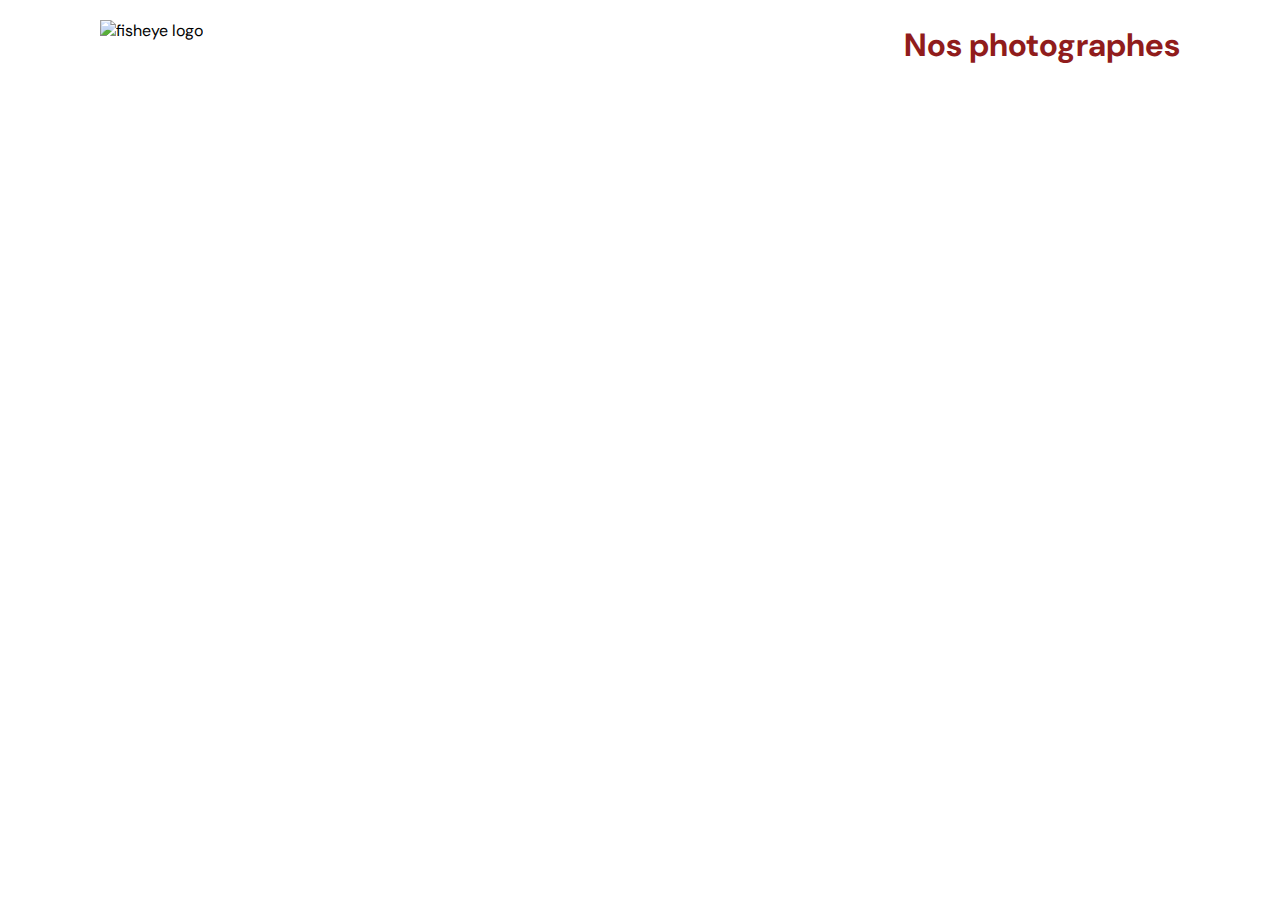
==== index.html @ 28b7142f "homepage" ====
<!DOCTYPE html>
<html lang="FR">
	<head>
		<meta name="viewport" content="width=device-width, initial-scale=1" />
		<link href="css/style.css" rel="stylesheet" type="text/css" />
		<meta charset="utf-8" />
		<link rel="icon" type="image/png" href="assets/favicon.png" />
		<link
			href="https://fonts.googleapis.com/css?family=DM+Sans&display=swap"
			rel="stylesheet"
		/>
		<title>Fisheye</title>
	</head>
	<body>
		<header aria-label="Haut du site">
			<img src="assets/images/logo.png" class="logo" alt="fisheye logo" />
			<h1>Nos photographes</h1>
		</header>
		<main id="main" aria-label="Contenu principal">
			<div class="photographer_section"></div>
		</main>
		<script src="scripts/templates/photographer.js"></script>
		<script src="scripts/pages/index.js"></script>
	</body>
</html>
---- css/style.css ----
@import url("photographer.css");

body {
    font-family: "DM Sans", sans-serif;
    margin: 0;
}


header {
    display: flex;
    flex-direction: row;
    justify-content: space-between;
    align-items: center;
    height: 90px;
}

h1 {
    color: #901C1C;
    margin-right: 100px;
}

.logo {
    height: 50px;
    margin-left: 100px;
}

.photographer_section {
    display: grid;
    grid-template-columns: 1fr 1fr 1fr;
    gap: 70px;
    margin-top: 100px;
}

.photographer_section article {
    justify-self: center;
    display: flex;
    justify-content: center;
    align-items: center;
    flex-direction: column;
}

.photographer_section article h2 {
    color: #D3573C;
    font-size: 36px;
    font-weight:400;
    margin-bottom:5px;
}

.photographer_section article img {
    height: 200px;
    width: 200px;
    border-radius: 100px;
}

.photographer_section article .geographic{
    color:#901C1C;
}

.photographer_section article .tagline{
    color:#000000;
    font-weight:400;
    font-size:10px;
}

.photographer_section article .price{
    color:#757575;
    font-weight:400;
    font-size:9px;
}
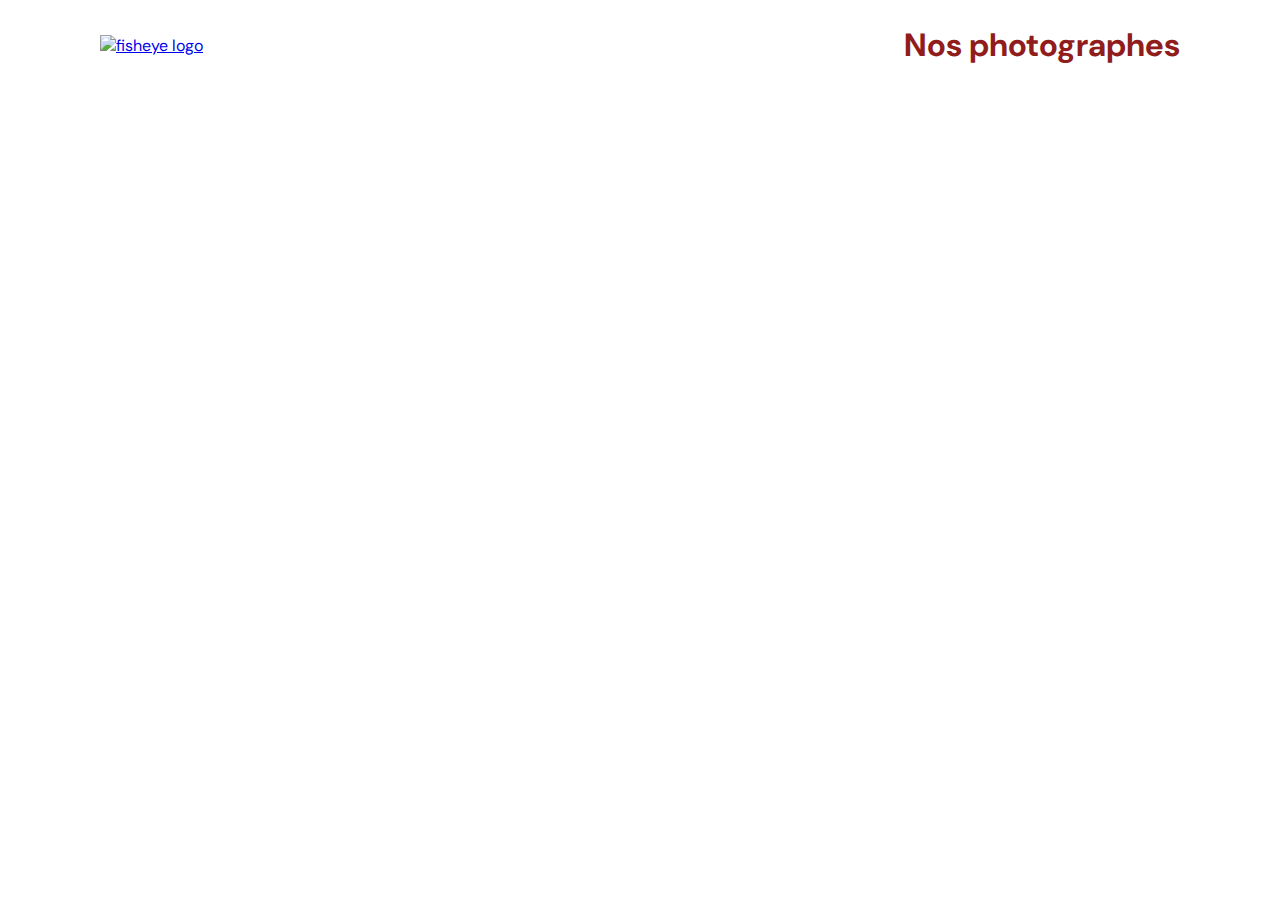
==== commit 7fe1d161: "Envoi des elements likes" ====
--- a/index.html
+++ b/index.html
@@ -2,7 +2,7 @@
 <html lang="FR">
 	<head>
 		<meta name="viewport" content="width=device-width, initial-scale=1" />
-		<link href="css/style.css" rel="stylesheet" type="text/css" />
+		<link href="scss/main.css" rel="stylesheet" type="text/css" />
 		<meta charset="utf-8" />
 		<link rel="icon" type="image/png" href="assets/favicon.png" />
 		<link
@@ -13,7 +13,7 @@
 	</head>
 	<body>
 		<header aria-label="Haut du site">
-			<img src="assets/images/logo.png" class="logo" alt="fisheye logo" />
+      <a href="./"><img src="assets/images/logo.png" class="logo" alt="fisheye logo"/></a>
 			<h1>Nos photographes</h1>
 		</header>
 		<main id="main" aria-label="Contenu principal">
--- a/scss/main.css
+++ b/scss/main.css
@@ -0,0 +1,320 @@
+@charset "UTF-8";
+/*Fichier paramètres globaux*/
+body {
+  font-family: "DM Sans", sans-serif;
+  margin: 0;
+}
+
+header {
+  display: flex;
+  flex-direction: row;
+  justify-content: space-between;
+  align-items: center;
+  height: 90px;
+}
+
+h1 {
+  color: #901C1C;
+  margin-right: 100px;
+}
+
+.logo {
+  height: 50px;
+  margin-left: 100px;
+}
+
+/*Fichier de cards*/
+/* Article */
+.photographer_section article {
+  justify-self: center;
+  display: flex;
+  justify-content: center;
+  align-items: center;
+  flex-direction: column;
+  padding: 20px;
+  min-width: 350px;
+  transition: all 0.1s ease-in-out;
+}
+
+.photographer_section article a {
+  display: flex;
+  justify-content: center;
+  align-items: center;
+  flex-direction: column;
+  text-decoration: none;
+}
+
+.photographer_section article:hover {
+  background-image: linear-gradient(to bottom, #ffffff, #fcfcfc, #f9f9f9, #f6f6f6, #f3f3f3);
+  box-shadow: 5px 5px 100px 5px #CCCCCC;
+  border-radius: 10px;
+  transform: scale(1.05);
+}
+
+.photographer_section article:hover img {
+  box-shadow: 5px 5px 15px 5px #CCCCCC;
+  transform: scale(1.2) translateY(-20px);
+}
+
+.photographer_section article h2 {
+  color: #D3573C;
+  font-size: 36px;
+  font-weight: 400;
+  margin-bottom: 5px;
+  transition: all 0.5s ease-in-out;
+}
+
+.photographer_section article:hover h2 {
+  transform: translateY(-20px) scale(1.1);
+}
+
+.photographer_section article img {
+  height: 200px;
+  width: 200px;
+  border-radius: 100px;
+  border: 4px solid #ffffff;
+  transition: all 0.5s ease-in-out;
+}
+
+.photographer_section article .geographic {
+  color: #901C1C;
+  transition: all 0.5s ease-in-out;
+}
+
+.photographer_section article:hover .geographic {
+  transform: translateY(-20px) scale(1.2);
+}
+
+.photographer_section article .tagline {
+  color: #000000;
+  font-weight: 400;
+  font-size: 10px;
+  transition: all 0.5s ease-in-out;
+}
+
+.photographer_section article:hover .tagline {
+  transform: scale(1.7);
+}
+
+.photographer_section article:hover .tagline:before {
+  content: "”";
+}
+
+.photographer_section article:hover .tagline:after {
+  content: "“";
+}
+
+.photographer_section article .price {
+  color: #757575;
+  font-weight: 400;
+  font-size: 9px;
+  transition: all 0.5s ease-in-out;
+  border: 1px solid transparent;
+  border-radius: 10px;
+  padding: 10px;
+  background-color: white;
+}
+
+.photographer_section article:hover .price {
+  transform: translateY(30px) scale(1.3);
+  border: 1px solid #cccccc;
+}
+
+/* Button */
+.contact_button {
+  font-size: 20px;
+  font-weight: bold;
+  color: white;
+  padding: 11px;
+  width: 170px;
+  height: 70px;
+  border: none;
+  background-color: #901C1C;
+  border-radius: 5px;
+  cursor: pointer;
+}
+
+/* Form */
+form {
+  display: flex;
+  width: 100%;
+  flex-direction: column;
+  align-items: flex-start;
+}
+
+form label {
+  color: #312E2E;
+  font-size: 36px;
+}
+
+form div {
+  display: flex;
+  flex-direction: column;
+  width: 100%;
+  align-items: self-start;
+  margin-bottom: 26px;
+}
+
+form input {
+  width: 100%;
+  height: 68px;
+  border: none;
+  border-radius: 5px;
+}
+
+/* Header */
+.container-header {
+  justify-self: center;
+  display: flex;
+  justify-content: space-between;
+  align-items: center;
+  flex-direction: row;
+  background-color: #FAFAFA;
+  height: 300px;
+  margin: 0 100px;
+  width: 100%;
+}
+
+/* Modal de formulaire */
+#contact_modal {
+  display: none;
+  position: absolute;
+  top: 100px;
+  margin-left: auto;
+  margin-right: auto;
+  width: 50%;
+}
+
+.modal {
+  border-radius: 5px;
+  background-color: #DB8876;
+  width: 50%;
+  display: flex;
+  flex-direction: column;
+  align-items: center;
+  justify-content: space-between;
+  padding: 35px;
+  margin: auto;
+  border: 15px solid red;
+}
+
+.modal header {
+  justify-content: space-between;
+  width: 100%;
+}
+
+.modal header img {
+  cursor: pointer;
+}
+
+.modal header h2 {
+  font-size: 64px;
+  font-weight: normal;
+  text-align: center;
+}
+
+.filter-zone {
+  justify-self: center;
+  display: flex;
+  justify-content: space-between;
+  align-items: center;
+  flex-direction: row;
+  height: 150px;
+  margin: 0 100px;
+}
+
+/*Fichier de photographer*/
+/* Photographer */
+.photographer_section {
+  display: grid;
+  grid-template-columns: 1fr 1fr 1fr;
+  gap: 70px;
+  margin-top: 100px;
+}
+
+.photograph-header {
+  justify-self: center;
+  display: flex;
+  justify-content: space-between;
+  align-items: center;
+  flex-direction: row;
+  background-color: #fafafa;
+  height: 300px;
+  margin: 0 100px;
+}
+
+.photograph-header img {
+  height: 200px;
+  width: 200px;
+  border-radius: 100px;
+}
+
+.photograph-header h2 {
+  color: #d3573c;
+  font-size: 36px;
+  font-weight: 400;
+  margin-bottom: 5px;
+}
+
+.photograph-header .geographic {
+  color: #901c1c;
+}
+
+.photograph-header .tagline {
+  color: #000000;
+  font-weight: 400;
+  font-size: 10px;
+}
+
+.photograph-media {
+  display: flex;
+  width: 100%;
+  justify-content: space-evenly;
+  flex-wrap: wrap;
+}
+
+.container-price {
+  position: fixed;
+  bottom: 0px;
+}
+
+.card-media {
+  margin: 10px;
+  background-color: #fff;
+  border-radius: 5px;
+  overflow: hidden;
+  width: 400px;
+}
+
+.card-media__header img {
+  width: 100%;
+  height: 300px;
+  -o-object-fit: cover;
+     object-fit: cover;
+}
+
+.card-media__body {
+  display: flex;
+  flex-direction: row;
+  justify-content: space-between;
+}
+
+.card-media__body__legend {
+  font-size: 24px;
+  color: #901c1c;
+}
+
+.card-media__body__likes {
+  display: flex;
+  justify-content: flex-end;
+  font-size: 24px;
+  color: #901c1c;
+}
+
+.card-media__body__likes__icon {
+  padding-left: 10px;
+  font-size: 20px;
+  display: flex;
+  align-items: center;
+  vertical-align: center;
+}/*# sourceMappingURL=main.css.map */